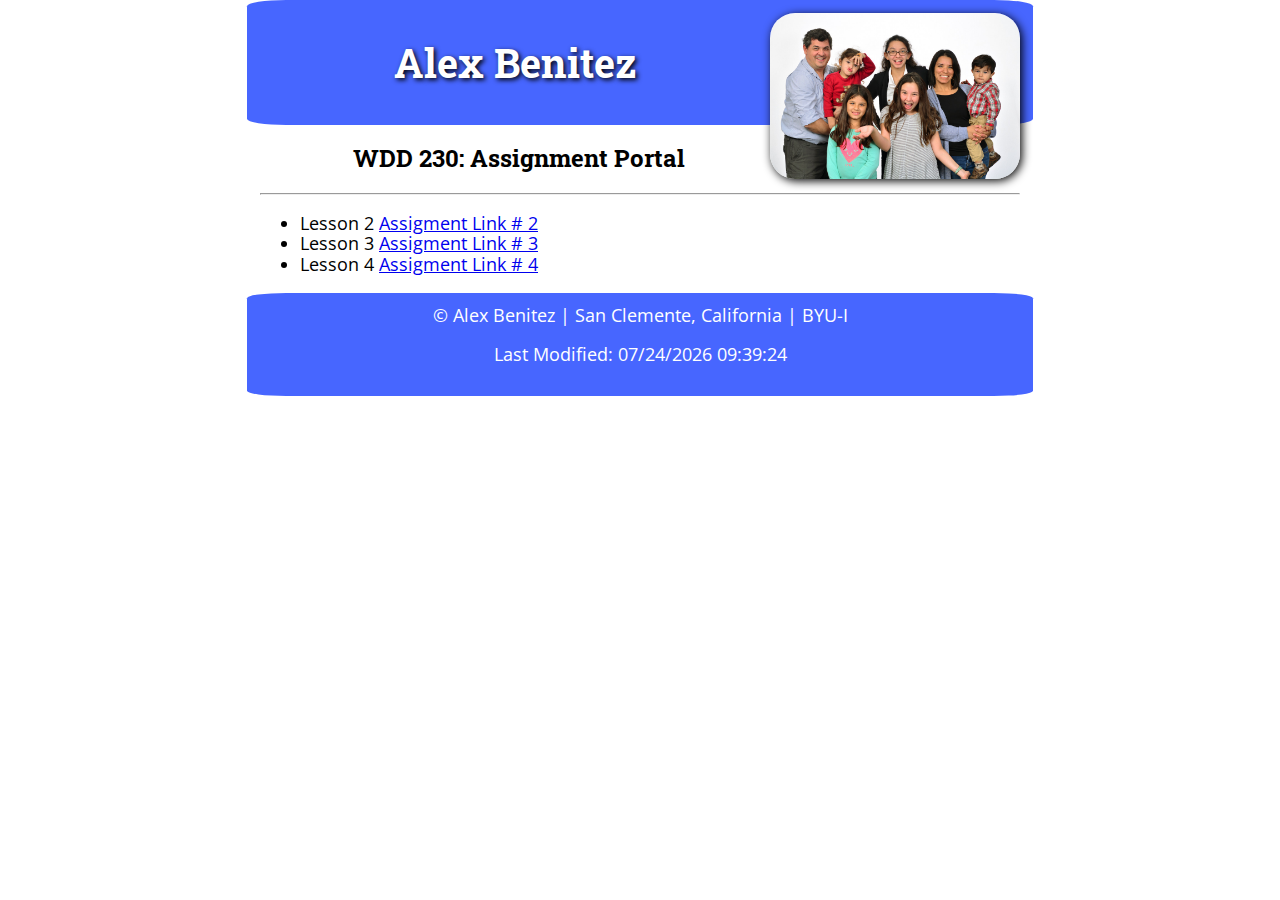
==== index.html @ 34b9159e "gogole font API" ====
<!DOCTYPE html>
<html lang="en">
  <head>
    <meta charset="UTF-8" />
    <meta http-equiv="X-UA-Compatible" content="IE=edge" />
    <meta name="viewport" content="width=device-width, initial-scale=1.0" />
    <title>Alex Benitez WDD 230 Class BYU-I 2021</title>
    <meta name="description" content="Learn the fundaments of web design" />

    <link rel="preconnect" href="https://fonts.gstatic.com">
    <link href="https://fonts.googleapis.com/css2?family=Open+Sans:wght@300&family=Roboto+Slab:wght@500&display=swap" rel="stylesheet">
    <link href="css/normalize.css" rel="stylesheet" />
    <link href="css/main.css" rel="stylesheet" />
    <link href="css/medium.css" rel="stylesheet" />
  </head>
  <body>
    <header>
      <img src="/images/Alex Benitez Family.jpeg" alt="Alex Benitez BYU-I Student"/>
      <h1>Alex Benitez</h1>
    </header>
    <main>
      <h2>WDD 230: Assignment Portal</h2>
      <hr>
      <ul>
        <li>Lesson 2 <a href="#">Assigment Link # 2</a></li>
        <li>Lesson 3 <a href="#">Assigment Link # 3</a></li>
        <li>Lesson 4 <a href="#">Assigment Link # 4</a></li>
      </ul>
    </main>
    <footer>
      &copy; <span id="teyear"></span> Alex Benitez | San Clemente, California | BYU-I
      <p>Last Modified: <span id="lasModif"></span></p>
    </footer>
    <script src="js/index.js"></script>
  </body>
</html>
---- css/main.css ----
body {
  font-size: 18px;
}

header,
main,
footer {
  max-width: 760px;
  margin: 0 auto;
}
header,
footer {
  text-align: center;
  color:#FFF;  
  padding: .8rem;
  background-color: #4766ff;
  
}

header img {
  width: 250px;
  height: auto;
  border-radius: 25px;
  box-shadow: 2px 2px 10px #000;
}

hr {
    display: block;
    margin-top: 0.5em;
    margin-bottom: 0.5em;
    margin-left: auto;
    margin-right: auto;
    border-style: inset;
    border-width: 1px;
  }

body {
    font-family: 'Open Sans', sans-serif;
  }

h1,h2,h3,h4,h5,h6 {
  font-family: 'Roboto Slab', serif;
}  

h1 {
  font-size: 1.5rem;
  text-shadow: 2px 2px 5px #000;
}

h2 {
  font-size: 1rem;
  margin-left: 0.5rem;
  text-align: center;
}
---- css/medium.css ----
@media only screen and (min-width: 32.5em){

    header,
footer {
  border-radius: 5%;
 
}
    h1{
        font-size: 2.5rem;
    }

    h2{
        font-size: 1.5rem;
    }

    header img {
        float: right;
      }

}
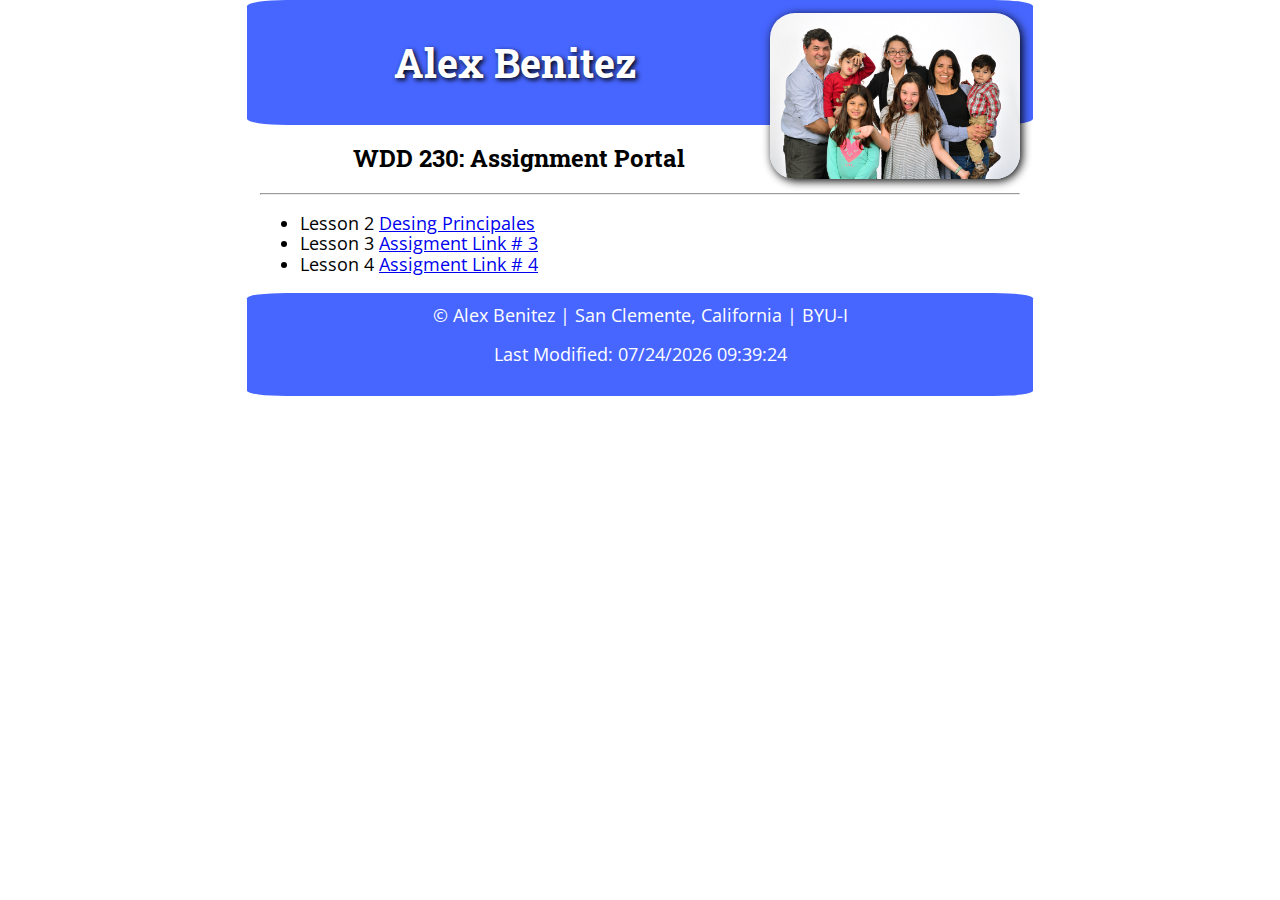
==== commit 735607f6: "master" ====
--- a/index.html
+++ b/index.html
@@ -22,7 +22,7 @@
       <h2>WDD 230: Assignment Portal</h2>
       <hr>
       <ul>
-        <li>Lesson 2 <a href="#">Assigment Link # 2</a></li>
+        <li>Lesson 2 <a href="lesson2/design-principales.html">Desing Principales</a></li>
         <li>Lesson 3 <a href="#">Assigment Link # 3</a></li>
         <li>Lesson 4 <a href="#">Assigment Link # 4</a></li>
       </ul>
--- a/css/main.css
+++ b/css/main.css
@@ -22,6 +22,10 @@
   height: auto;
   border-radius: 25px;
   box-shadow: 2px 2px 10px #000;
+}
+
+main{
+  grid-template-columns: 1fr;
 }
 
 hr {
--- a/css/medium.css
+++ b/css/medium.css
@@ -5,6 +5,10 @@
   border-radius: 5%;
  
 }
+main{
+    grid-template-columns: 1fr 1fr;
+}
+
     h1{
         font-size: 2.5rem;
     }
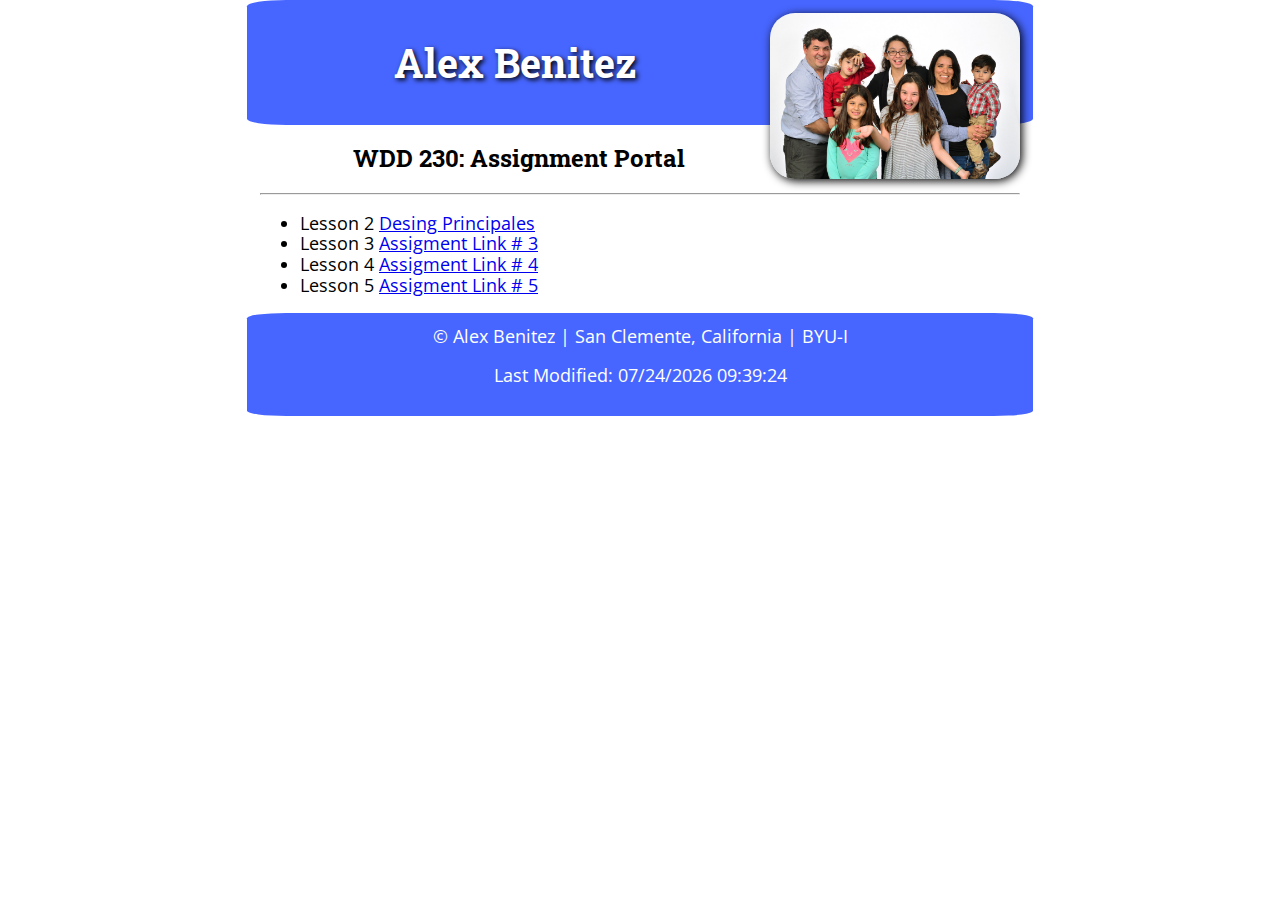
==== commit f6d0f141: "2309191932" ====
--- a/index.html
+++ b/index.html
@@ -7,28 +7,39 @@
     <title>Alex Benitez WDD 230 Class BYU-I 2021</title>
     <meta name="description" content="Learn the fundaments of web design" />
 
-    <link rel="preconnect" href="https://fonts.gstatic.com">
-    <link href="https://fonts.googleapis.com/css2?family=Open+Sans:wght@300&family=Roboto+Slab:wght@500&display=swap" rel="stylesheet">
+    <link rel="preconnect" href="https://fonts.gstatic.com" />
+    <link
+      href="https://fonts.googleapis.com/css2?family=Open+Sans:wght@300&family=Roboto+Slab:wght@500&display=swap"
+      rel="stylesheet"
+    />
     <link href="css/normalize.css" rel="stylesheet" />
     <link href="css/main.css" rel="stylesheet" />
     <link href="css/medium.css" rel="stylesheet" />
   </head>
   <body>
     <header>
-      <img src="/images/Alex Benitez Family.jpeg" alt="Alex Benitez BYU-I Student"/>
+      <img
+        src="/images/Alex Benitez Family.jpeg"
+        alt="Alex Benitez BYU-I Student"
+      />
       <h1>Alex Benitez</h1>
     </header>
     <main>
       <h2>WDD 230: Assignment Portal</h2>
-      <hr>
+      <hr />
       <ul>
-        <li>Lesson 2 <a href="lesson2/design-principales.html">Desing Principales</a></li>
+        <li>
+          Lesson 2
+          <a href="lesson2/design-principales.html">Desing Principales</a>
+        </li>
         <li>Lesson 3 <a href="#">Assigment Link # 3</a></li>
         <li>Lesson 4 <a href="#">Assigment Link # 4</a></li>
+        <li>Lesson 5 <a href="#">Assigment Link # 5</a></li>
       </ul>
     </main>
     <footer>
-      &copy; <span id="teyear"></span> Alex Benitez | San Clemente, California | BYU-I
+      &copy; <span id="teyear"></span> Alex Benitez | San Clemente, California |
+      BYU-I
       <p>Last Modified: <span id="lasModif"></span></p>
     </footer>
     <script src="js/index.js"></script>
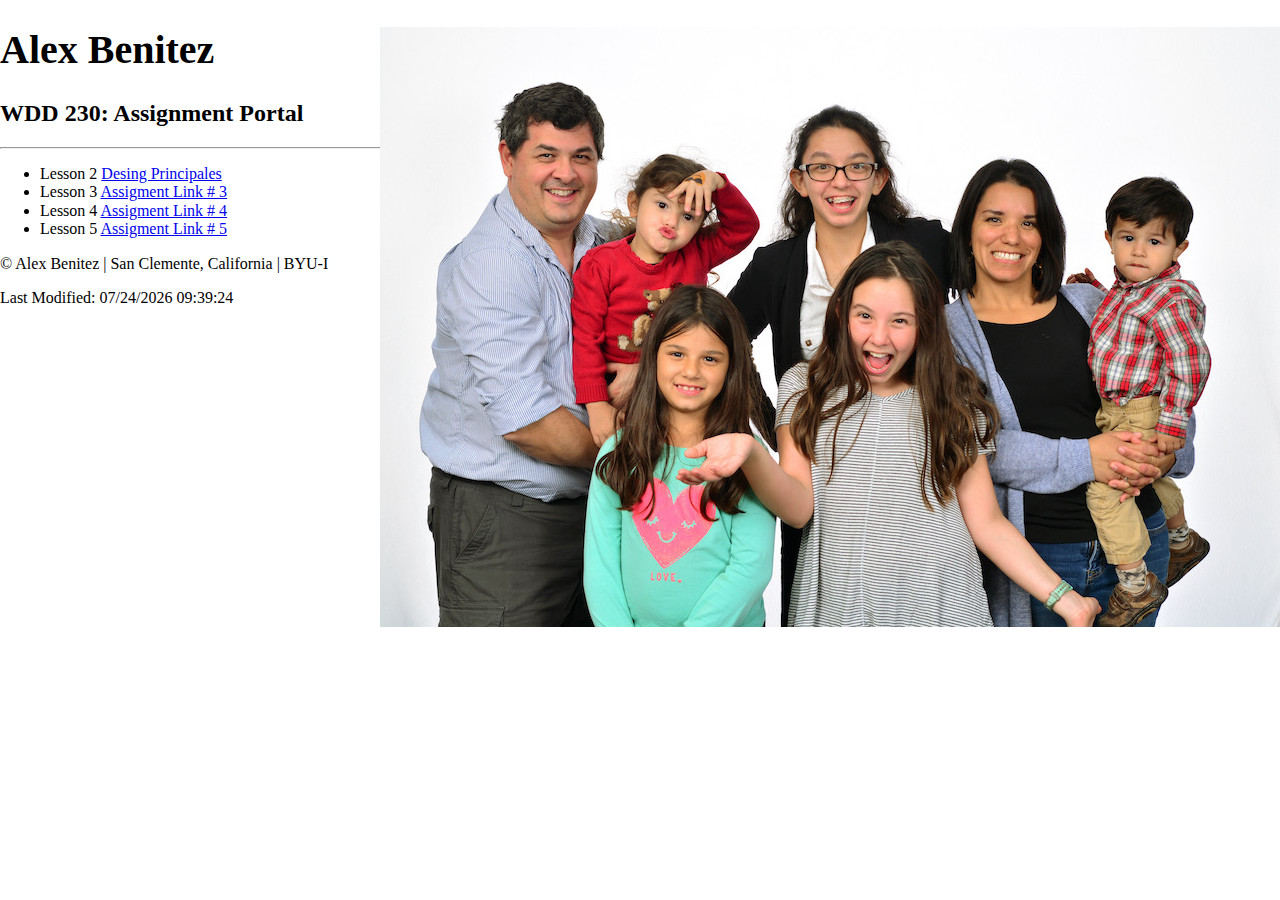
==== commit 4b903e1c: "130920_0622" ====
--- a/index.html
+++ b/index.html
@@ -1,32 +1,27 @@
 <!DOCTYPE html>
-<html lang="en">
+<html lang="en-US">
   <head>
-    <meta charset="UTF-8" />
-    <meta http-equiv="X-UA-Compatible" content="IE=edge" />
-    <meta name="viewport" content="width=device-width, initial-scale=1.0" />
-    <title>Alex Benitez WDD 230 Class BYU-I 2021</title>
-    <meta name="description" content="Learn the fundaments of web design" />
+    <meta charset="UTF-8">
+    <meta name="viewport" content="width=device-width, initial-scale=1">
+    <meta http-equiv="X-UA-Compatible" content="IE=edge">
+    <title>Alex Benitez - WDD 230 - Web Frontend Development</title>
+    <meta name="description" content="Check that the description contains WDD 230, the student's name, and something about about the page's purpose.">
+    <meta name="autor" content="Alex Benitez">
 
-    <link rel="preconnect" href="https://fonts.gstatic.com" />
-    <link
-      href="https://fonts.googleapis.com/css2?family=Open+Sans:wght@300&family=Roboto+Slab:wght@500&display=swap"
-      rel="stylesheet"
-    />
-    <link href="css/normalize.css" rel="stylesheet" />
-    <link href="css/main.css" rel="stylesheet" />
-    <link href="css/medium.css" rel="stylesheet" />
+    <link rel="preconnect" href="https://fonts.gstatic.com">
+    <link href="https://fonts.googleapis.com/css2?family=Open+Sans:wght@300&family=Roboto+Slab:wght@500&display=swap" rel="stylesheet">
+    <link href="styles/normalize.css" rel="stylesheet">
+    <link href="style/main.css" rel="stylesheet">
+    <link href="styles/medium.css" rel="stylesheet">
   </head>
   <body>
     <header>
-      <img
-        src="/images/Alex Benitez Family.jpeg"
-        alt="Alex Benitez BYU-I Student"
-      />
+      <img src="/images/alex-benitez-family7.jpeg" alt="Alex Benitez BYU-I Student">
       <h1>Alex Benitez</h1>
     </header>
     <main>
       <h2>WDD 230: Assignment Portal</h2>
-      <hr />
+      <hr>
       <ul>
         <li>
           Lesson 2
@@ -42,6 +37,6 @@
       BYU-I
       <p>Last Modified: <span id="lasModif"></span></p>
     </footer>
-    <script src="js/index.js"></script>
+    <script src="scripts/index.js"></script>
   </body>
 </html>
--- a/styles/medium.css
+++ b/styles/medium.css
@@ -0,0 +1,25 @@
+@media only screen and (min-width: 32.5em){
+
+    header,
+footer {
+  border-radius: 5%;
+ 
+}
+main{
+    grid-template-columns: 1fr 1fr;
+}
+
+    h1{
+        font-size: 2.5rem;
+    }
+
+    h2{
+        font-size: 1.5rem;
+    }
+
+    header img {
+        float: right;
+      }
+
+}
+
